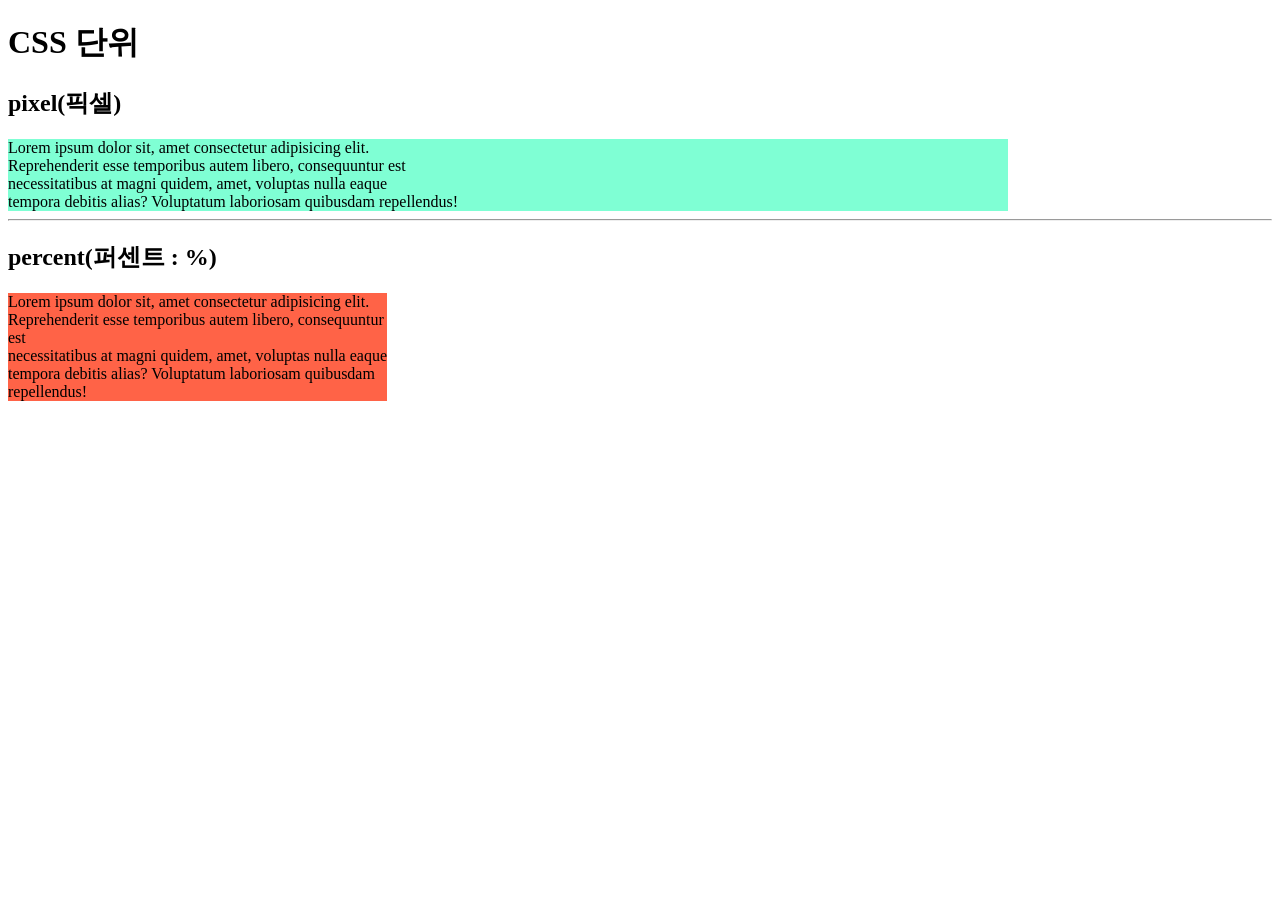
==== CSS/04.unit.html @ 1c6989ca "2025.08.08" ====
<!DOCTYPE html>
<html lang="en">
<head>
    <meta charset="UTF-8">
    <meta name="viewport" content="width=device-width, initial-scale=1.0">
    <title>Unit</title>
    <style>
        .pixel {
            width: 1000px;
            background-color: aquamarine;
        }
        .percent {
            width: 30%;
            background-color: tomato;
        }
    </style>
</head>
<body>
    <h1>CSS 단위</h1>
    <h2>pixel(픽셀)</h2>
    <div class="pixel">
        Lorem ipsum dolor sit, amet consectetur adipisicing elit. <br>
        Reprehenderit esse temporibus autem libero, consequuntur est <br>
        necessitatibus at magni quidem, amet, voluptas nulla eaque <br>
        tempora debitis alias? Voluptatum laboriosam quibusdam repellendus!
    </div>
    <hr>
    <h2>percent(퍼센트 : %)</h2>
    <div class="percent">
        Lorem ipsum dolor sit, amet consectetur adipisicing elit. <br>
        Reprehenderit esse temporibus autem libero, consequuntur est <br>
        necessitatibus at magni quidem, amet, voluptas nulla eaque <br>
        tempora debitis alias? Voluptatum laboriosam quibusdam repellendus!
    </div>
</body>
</html>
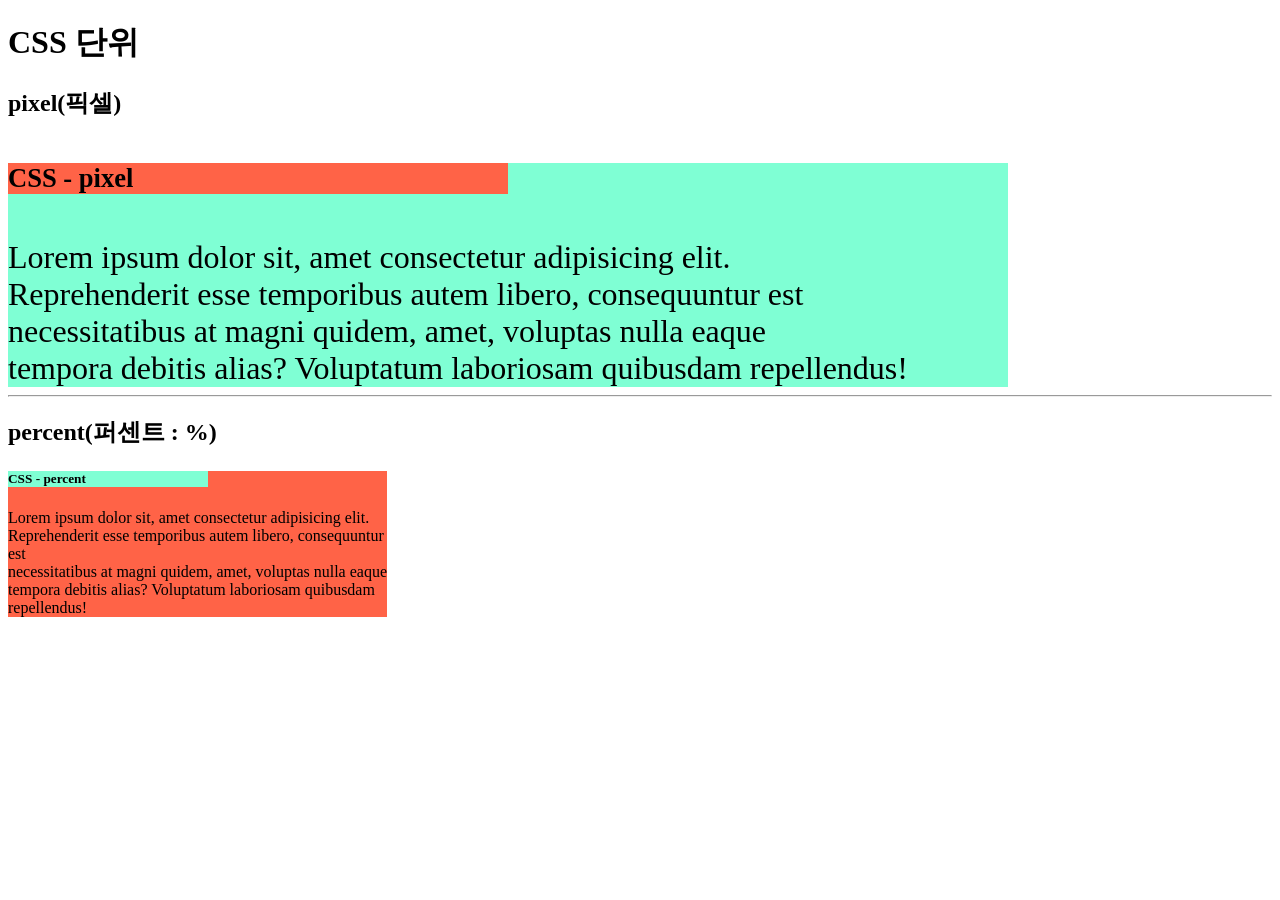
==== commit 32d6e7e6: "2025.08.08" ====
--- a/CSS/04.unit.html
+++ b/CSS/04.unit.html
@@ -6,19 +6,32 @@
     <title>Unit</title>
     <style>
         .pixel {
-            width: 1000px;
+            font-size: 2em; /* 폰트사이즈 픽셀기준 x1.2 */
+            width: 1000px; /* 절대 사이즈*/
+            background-color: aquamarine;
+            /* overflow: hidden; */
+        }
+        .percent {
+            width: 30%; /*상대 사이즈*/
+            background-color: tomato;
+        }
+        .h5-a{
+            width: 50%;
+            background-color: tomato;
+        }
+        .h5-b{
+            width: 200px;
             background-color: aquamarine;
         }
-        .percent {
-            width: 30%;
-            background-color: tomato;
-        }
+        /* em - 단위가 쓰여진 곳의 폰트 사이즈의 배수
+        rem - 문서 폰트사이즈 16px기준의  */
     </style>
 </head>
 <body>
     <h1>CSS 단위</h1>
     <h2>pixel(픽셀)</h2>
     <div class="pixel">
+        <h5 class="h5-a">CSS - pixel</h5> <!-- 부모의 크기를 상속 받지만 크기를 따로 정할 수 있다(비추)-->
         Lorem ipsum dolor sit, amet consectetur adipisicing elit. <br>
         Reprehenderit esse temporibus autem libero, consequuntur est <br>
         necessitatibus at magni quidem, amet, voluptas nulla eaque <br>
@@ -27,6 +40,7 @@
     <hr>
     <h2>percent(퍼센트 : %)</h2>
     <div class="percent">
+        <h5 class="h5-b">CSS - percent</h5>
         Lorem ipsum dolor sit, amet consectetur adipisicing elit. <br>
         Reprehenderit esse temporibus autem libero, consequuntur est <br>
         necessitatibus at magni quidem, amet, voluptas nulla eaque <br>
